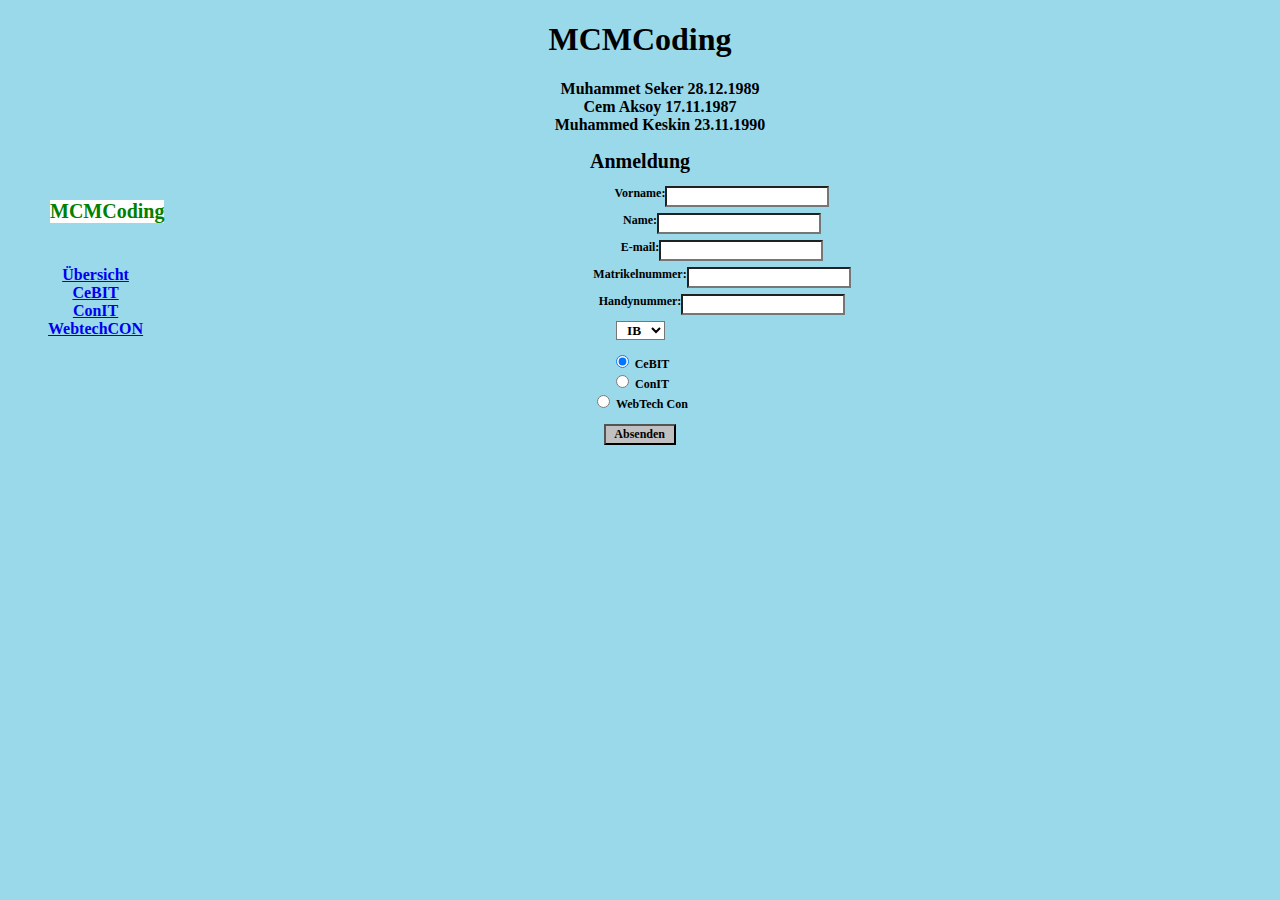
==== index.html @ 1c1fa147 "Version 0.6.3" ====
<!DOCTYPE HTML PUBLIC "-//W3C//DTD HTML 4.01 Transitional//EN"
       "http://www.w3.org/TR/html4/loose.dtd">

<HTML>
  <head>
    <meta http-equiv="content-type" content="text/html; charset=utf-8">
    <title>1210402//1210732//1131666</title>
    <link rel="stylesheet" href="styles.css">
  </head>
  
    <h1>MCMCoding</h1>
    <ol>
      <li>Muhammet Seker 28.12.1989</li>
      <li>Cem Aksoy 17.11.1987</li>
      <li>Muhammed Keskin 23.11.1990</li>
    </ol>
    <h1 id="login">Anmeldung</h1>
    <div id="logo">
      MCMCoding
    </div>
        <div id="links">
      <ul>
        <li><a href="detail.html">&Uuml;bersicht</a></li>
        <li><a href="Cebit.html">CeBIT</a></li>
        <li><a href="Conit.html">ConIT</a></li>
        <li><a href="Webtechcon.html">WebtechCON</a></li>
      </ul>
  </div>
      <form action="http://martinakraus.net/hsmannheim.php" method="get">
        <div id="inptbox1">
          <p class="formtext">Vorname:<input class="inpt" name="vorname" type="text"  maxlength="30"></p>
          <p class="formtext">Name:<input class="inpt" name="name" type="text"  maxlength="40"></p>
          <p class="formtext">E-mail:<input class="inpt" name="email" type="text"  maxlength="30"></p>
          <p class="formtext">Matrikelnummer:<input class="inpt" name="matrikelnr" type="text"  maxlength="40"></p>
          <p class="formtext">Handynummer:<input class="inpt" name="handy" type="text" maxlength="40"></p>
        </div>
        <p>
          <select  name="studiengang"  size="1">
            <option>UIB</option>
            <option selected>IB</option>
            <option>IMB</option>
          </select>
        </p>

        <p>
          <input type="radio" name="messe" value="CeBIT" checked> CeBIT<br>
          <input type="radio" name="messe" value="ConIT"> ConIT<br>
          <input type="radio" name="messe" value="WebTech Con"> WebTech Con
        </p>
        
        <input id="sub" type="submit" value=" Absenden ">
    </form>

  
</HTML>
---- styles.css ----
﻿*{
text-align: center;
font-weight:bold;
font-family:Arial Black;
background-color:rgb(153,217,234);
}
li{
    list-style-type:none;
}

#login{
font-size:20px;
}
form{
    font-size:12px;
}
select{

background-color:white;
}
option{
 
background-color:white;
}
input{
    font-size:12px;
background-color:white;
}
#sub{
background-color:silver;
}
#links {
top:250px;
position: absolute;
}#links a{
font-size:16px;
}
#links a:hover{
color:red;
}
.inpt{
background-color:white;
position: absolute;

}
#logo{
background-color:white;
position: absolute;
top: 200px;
left:50px;
font-size:20px;
color:green;
}
#header {
    margin-left:35%;
}
#header li{
    border-style: solid;
    width:280px;
    border-color:black;
    list-style-type:none;
}
#header a:hover{
    text-align: center;
    color: white;
    background-color:blue;
}
#kostentable{
    
    text-align: center;
    position: absolute; 
    visibility:hidden;
    border-style:solid;
    
    margin-left:40%;
    
}
#teilnehmertable{
    
    text-align: center;
    position: absolute;
    visibility:hidden;
    border-style:solid;

    margin-left:40%;
    
}
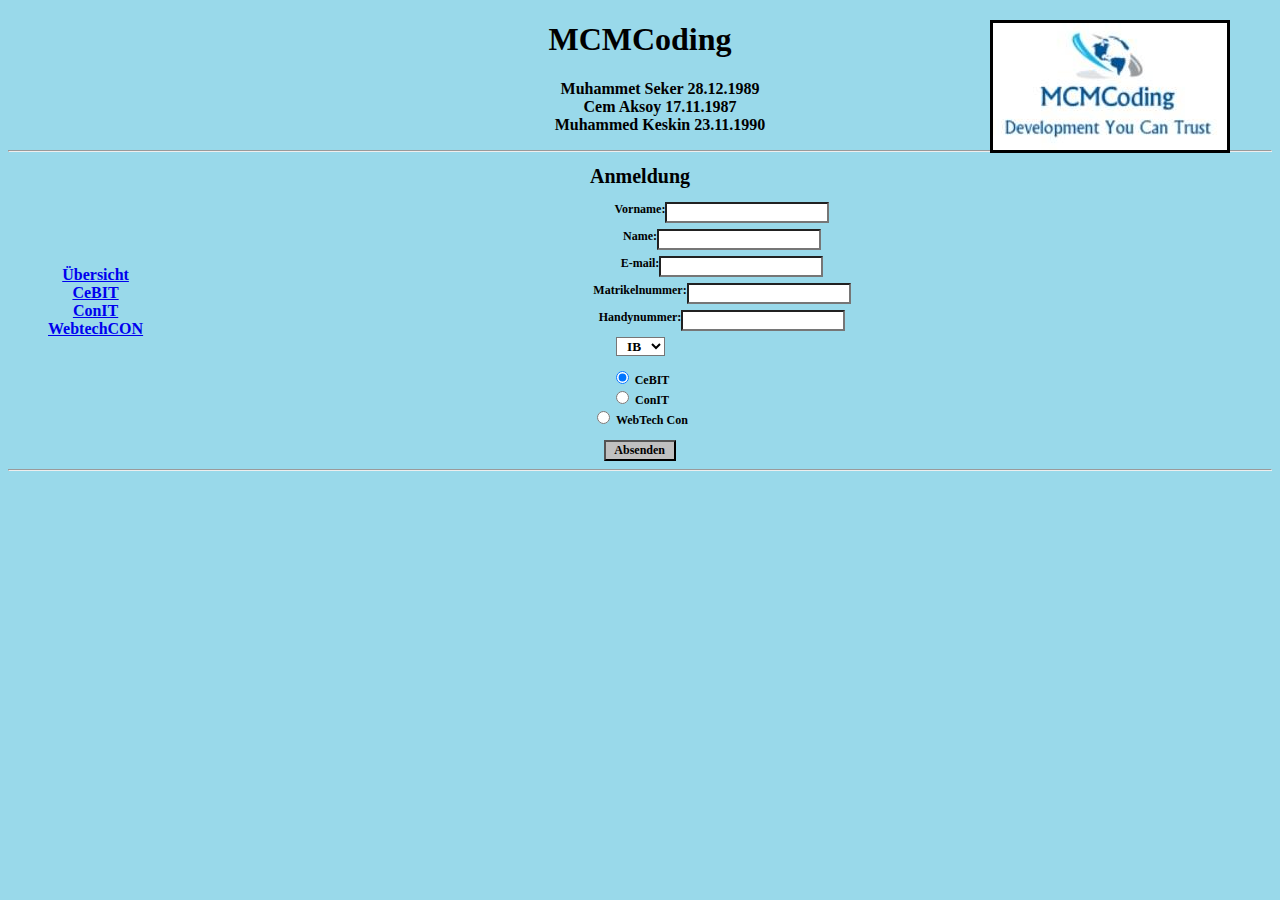
==== commit d855c334: "Version 0.6.6" ====
--- a/index.html
+++ b/index.html
@@ -14,9 +14,10 @@
       <li>Cem Aksoy 17.11.1987</li>
       <li>Muhammed Keskin 23.11.1990</li>
     </ol>
+    <hr>
     <h1 id="login">Anmeldung</h1>
     <div id="logo">
-      MCMCoding
+      <img src="logo.jpg" alt="Logo MCMCoding">
     </div>
         <div id="links">
       <ul>
@@ -50,6 +51,6 @@
         
         <input id="sub" type="submit" value=" Absenden ">
     </form>
-
+    <hr>
   
 </HTML>--- a/styles.css
+++ b/styles.css
@@ -1,8 +1,11 @@
-﻿*{
+*{
 text-align: center;
 font-weight:bold;
 font-family:Arial Black;
 background-color:rgb(153,217,234);
+}
+th{
+    color:purple;
 }
 li{
     list-style-type:none;
@@ -44,19 +47,24 @@
 
 }
 #logo{
-background-color:white;
+border:solid;
 position: absolute;
-top: 200px;
-left:50px;
-font-size:20px;
-color:green;
+top: 20px;
+right:50px;
+}
+#container{
+    border:solid;
+    width:500px;
+    height:400px;
+    margin:auto;
+    padding:auto;
 }
 #header {
-    margin-left:35%;
+
 }
 #header li{
     border-style: solid;
-    width:280px;
+    
     border-color:black;
     list-style-type:none;
 }
@@ -64,24 +72,44 @@
     text-align: center;
     color: white;
     background-color:blue;
+}#header_up{
+    
+    visibility:visible;
+    
+}#header_down{
+    visibility:hidden;
+    
 }
 #kostentable{
     
     text-align: center;
-    position: absolute; 
     visibility:hidden;
     border-style:solid;
-    
-    margin-left:40%;
+    position: absolute;
+   margin:auto;
     
 }
-#teilnehmertable{
+#teilnehmertable1{
     
     text-align: center;
-    position: absolute;
     visibility:hidden;
     border-style:solid;
-
-    margin-left:40%;
+    position: absolute;
+   margin:auto;
+}
+#teilnehmertable2{
     
-}+    text-align: center;
+    visibility:hidden;
+    border-style:solid;
+position: absolute;
+   margin:auto;
+}
+#teilnehmertable3{
+    
+    text-align: center;
+    visibility:hidden;
+    border-style:solid;
+    position: absolute;
+   margin:auto;
+}
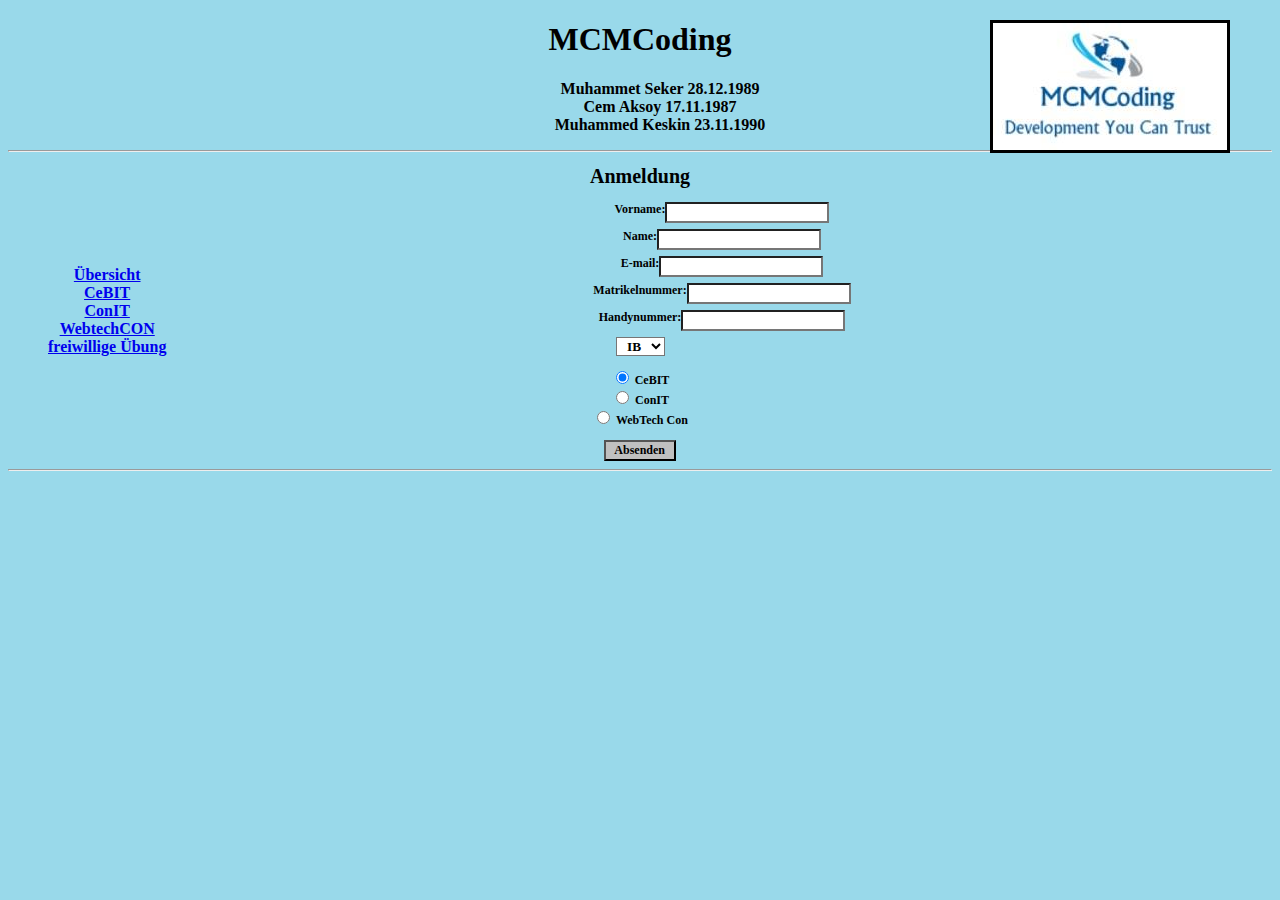
==== commit 3d87d836: "Version 0.6.7" ====
--- a/index.html
+++ b/index.html
@@ -25,6 +25,7 @@
         <li><a href="Cebit.html">CeBIT</a></li>
         <li><a href="Conit.html">ConIT</a></li>
         <li><a href="Webtechcon.html">WebtechCON</a></li>
+        <li><a href="frwuebung.html">freiwillige Übung</a></li>
       </ul>
   </div>
       <form action="http://martinakraus.net/hsmannheim.php" method="get">
--- a/styles.css
+++ b/styles.css
@@ -53,7 +53,7 @@
 right:50px;
 }
 #container{
-    border:solid;
+    border:none;
     width:500px;
     height:400px;
     margin:auto;
@@ -73,12 +73,11 @@
     color: white;
     background-color:blue;
 }#header_up{
-    
     visibility:visible;
-    
+    margin-left:-40px;
 }#header_down{
     visibility:hidden;
-    
+    margin-left:-40px;
 }
 #kostentable{
     
@@ -86,7 +85,7 @@
     visibility:hidden;
     border-style:solid;
     position: absolute;
-   margin:auto;
+   margin-left:50px;
     
 }
 #teilnehmertable1{
@@ -95,7 +94,7 @@
     visibility:hidden;
     border-style:solid;
     position: absolute;
-   margin:auto;
+   margin-left:50px;
 }
 #teilnehmertable2{
     
@@ -103,7 +102,7 @@
     visibility:hidden;
     border-style:solid;
 position: absolute;
-   margin:auto;
+   margin-left:50px;
 }
 #teilnehmertable3{
     
@@ -111,5 +110,5 @@
     visibility:hidden;
     border-style:solid;
     position: absolute;
-   margin:auto;
+   margin-left:50px;
 }
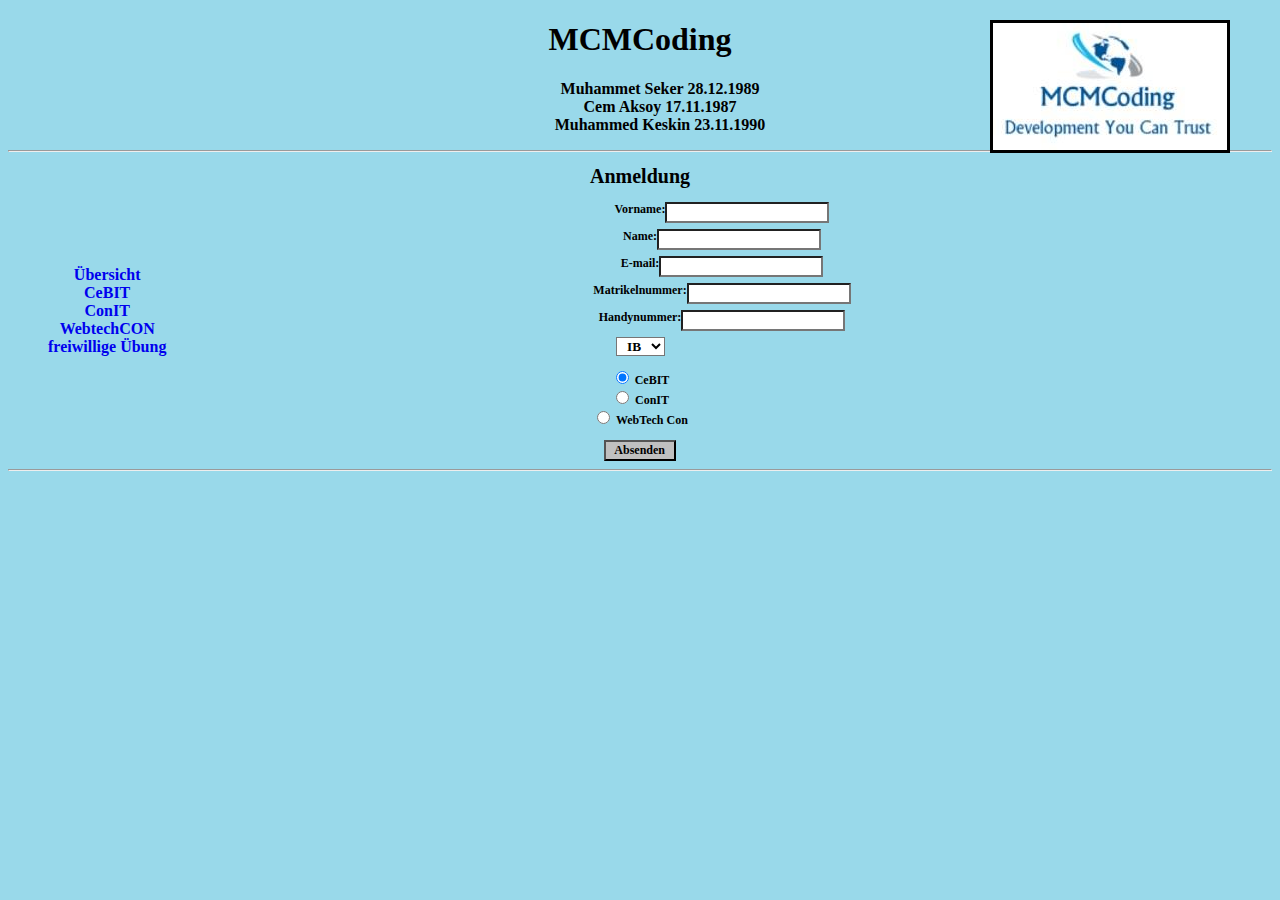
==== commit ed86067c: "Version 0.7.3 Meilenstein5 Aufgabe1" ====
--- a/index.html
+++ b/index.html
@@ -1,11 +1,13 @@
-<!DOCTYPE HTML PUBLIC "-//W3C//DTD HTML 4.01 Transitional//EN"
+﻿<!DOCTYPE HTML PUBLIC "-//W3C//DTD HTML 4.01 Transitional//EN"
        "http://www.w3.org/TR/html4/loose.dtd">
 
 <HTML>
   <head>
     <meta http-equiv="content-type" content="text/html; charset=utf-8">
     <title>1210402//1210732//1131666</title>
-    <link rel="stylesheet" href="styles.css">
+    <link rel="stylesheet" href="styles.css"> 
+    <script type="text/javascript" src="jquery-2.1.1.js"></script>
+    <SCRIPT type="text/javascript" src="indexscript.js"></script>
   </head>
   
     <h1>MCMCoding</h1>
@@ -28,7 +30,7 @@
         <li><a href="frwuebung.html">freiwillige Übung</a></li>
       </ul>
   </div>
-      <form action="http://martinakraus.net/hsmannheim.php" method="get">
+      <form name="myform" action="anmeldung.php"  method="get" >
         <div id="inptbox1">
           <p class="formtext">Vorname:<input class="inpt" name="vorname" type="text"  maxlength="30"></p>
           <p class="formtext">Name:<input class="inpt" name="name" type="text"  maxlength="40"></p>
@@ -50,7 +52,7 @@
           <input type="radio" name="messe" value="WebTech Con"> WebTech Con
         </p>
         
-        <input id="sub" type="submit" value=" Absenden ">
+        <input id="sub" type="submit" value=" Absenden " onclick="return validateInput()">
     </form>
     <hr>
   
--- a/styles.css
+++ b/styles.css
@@ -4,12 +4,29 @@
 font-family:Arial Black;
 background-color:rgb(153,217,234);
 }
+table{
+    border:solid 1px;
+}
 th{
     color:purple;
+    border-bottom:solid 1px;
+    border-right:solid 1px;
+}
+td{
+    border-bottom:solid 1px;
+    border-right:solid 1px;
+}
+a:link { 
+    text-decoration:none; 
+}
+ul{
+    //border:solid 1px;
 }
 li{
-    list-style-type:none;
+   //border:solid 1px;
+   list-style-type:none;
 }
+
 
 #login{
 font-size:20px;
@@ -53,37 +70,51 @@
 right:50px;
 }
 #container{
-    border:none;
+    // border:none;
     width:500px;
     height:400px;
     margin:auto;
     padding:auto;
 }
-#header {
-
+#header a{
+   display: table-cell;
+   width: 500px; 
+   border: solid 1px;
+   
 }
 #header li{
-    border-style: solid;
     
+    //border:solid 1px;
     border-color:black;
     list-style-type:none;
 }
+#header a{
+    color: black;
+    
+}
 #header a:hover{
+    
     text-align: center;
     color: white;
     background-color:blue;
 }#header_up{
+    
     visibility:visible;
+   
     margin-left:-40px;
 }#header_down{
+    
     visibility:hidden;
+    height:-30px;
+    margin-top:-16px;
     margin-left:-40px;
 }
+
 #kostentable{
     
     text-align: center;
     visibility:hidden;
-    border-style:solid;
+   // border-style:solid;
     position: absolute;
    margin-left:50px;
     
@@ -92,7 +123,7 @@
     
     text-align: center;
     visibility:hidden;
-    border-style:solid;
+   // border-style:solid;
     position: absolute;
    margin-left:50px;
 }
@@ -100,7 +131,7 @@
     
     text-align: center;
     visibility:hidden;
-    border-style:solid;
+  //  border-style:solid;
 position: absolute;
    margin-left:50px;
 }
@@ -108,7 +139,7 @@
     
     text-align: center;
     visibility:hidden;
-    border-style:solid;
+  //  border-style:solid;
     position: absolute;
    margin-left:50px;
 }
